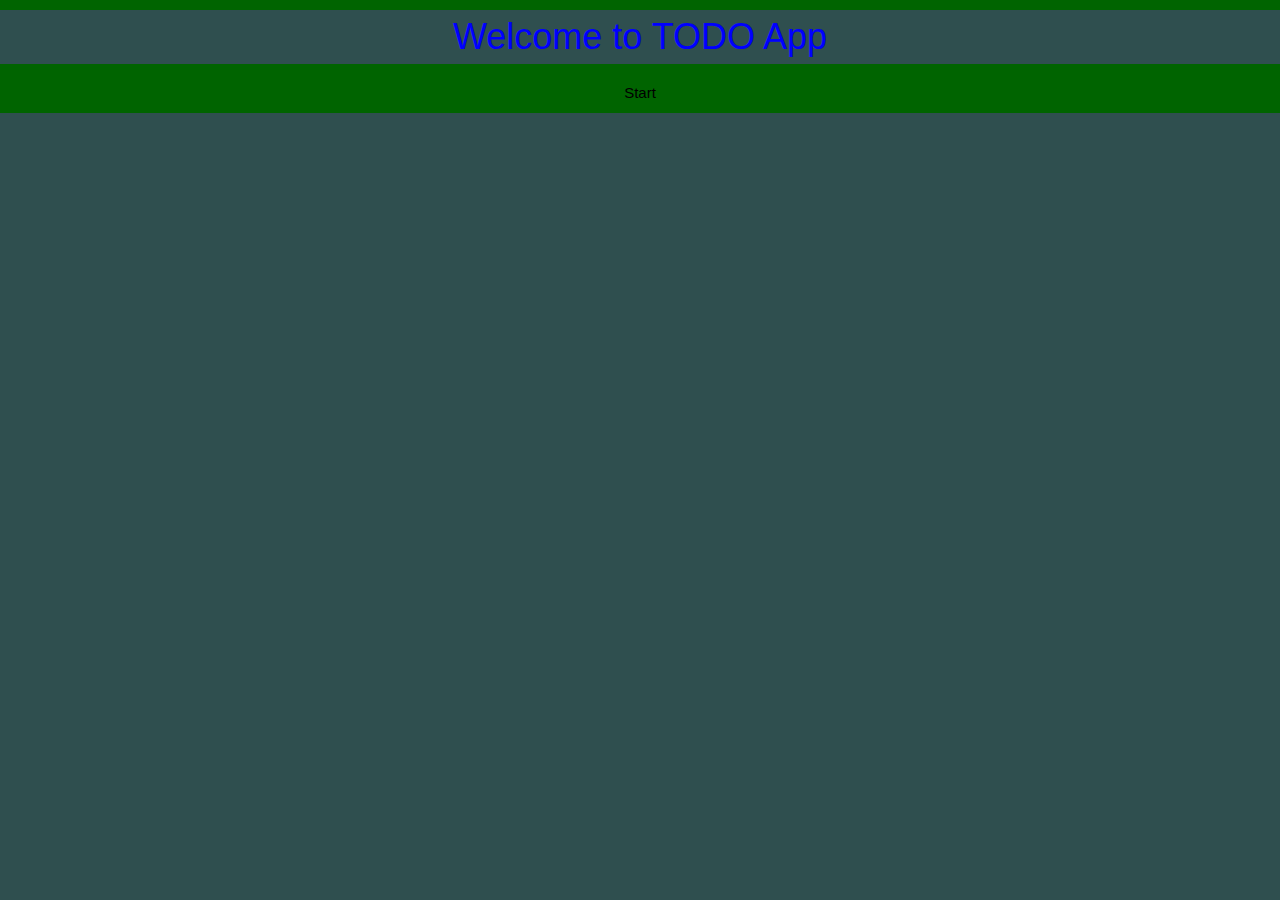
==== html/welcome.html @ 560d7b7b "before dinner code" ====
<html>
<head>
        <script src="../js/test.js" lang="javascript"></script>
        <link rel="stylesheet" type="text/css" href="../css/my-style.css">
        <link rel="stylesheet" href="https://www.w3schools.com/w3css/4/w3.css">
</head>
<body>
    <div  class="welcome-content">
        <h1 class="test-title">Welcome to TODO App</h1>
        <button class="w3-button" onclick="testApp()">Start</button>
        
    </div>
</body>
</html>
---- css/my-style.css ----
h1{
    font: bold;
    text-align: center;
    background-color: darkslategrey;
    font-family: cursive;
    color: crimson;
}

body{
    background-color: darkslategray;

}

.link{
    text-align: center;
    color: blueviolet;
}


.test-title{
    text-align: center;
    align-content:center;
    color: blue;
}

.welcome-content{
    text-align: center;
    align-content: center;
    background-color: darkgreen;
}

.w3-button {
    width:150px;
}
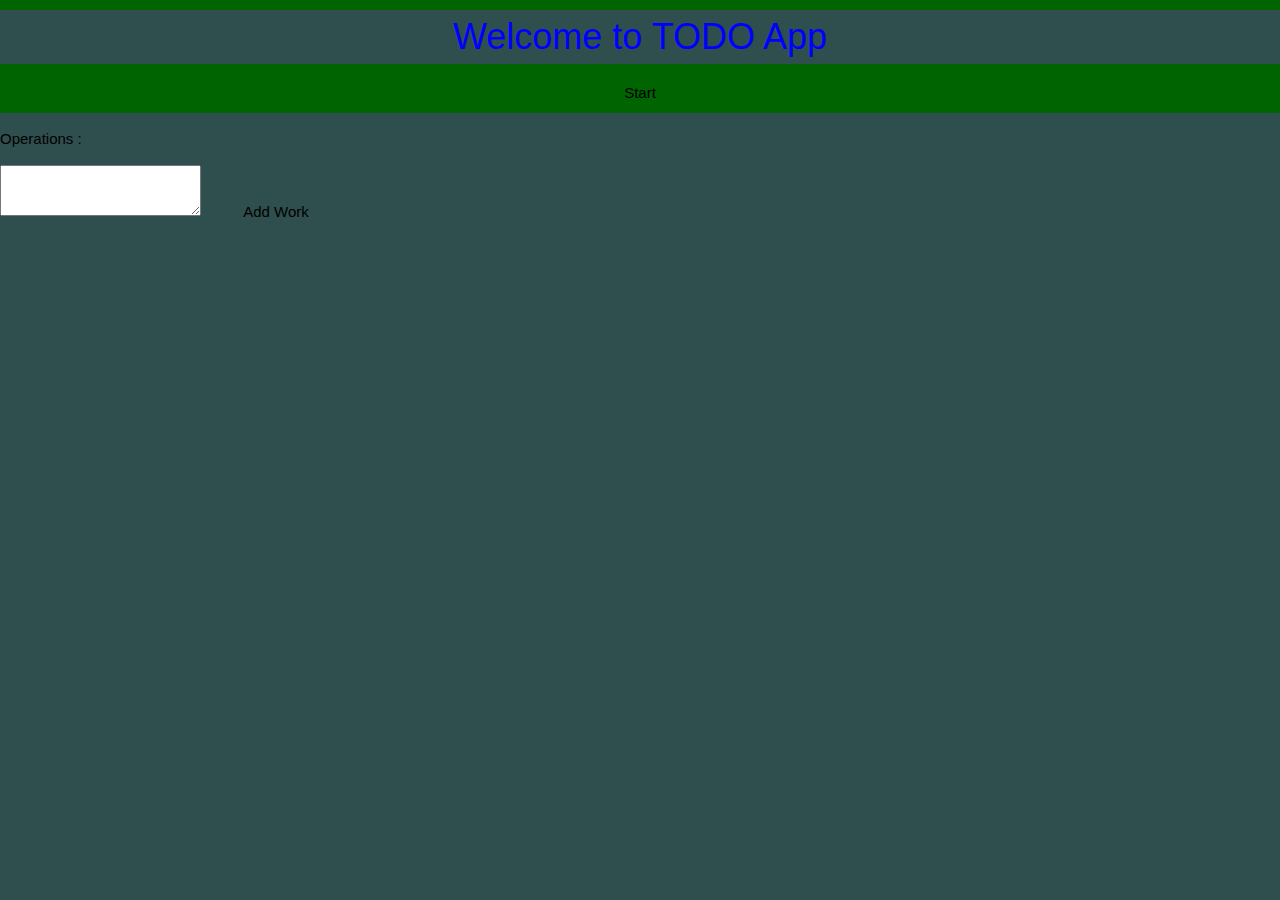
==== commit 9c0b31f6: "Completed Phase1" ====
--- a/html/welcome.html
+++ b/html/welcome.html
@@ -8,7 +8,13 @@
     <div  class="welcome-content">
         <h1 class="test-title">Welcome to TODO App</h1>
         <button class="w3-button" onclick="testApp()">Start</button>
+    </div>
+    <div class="operations">
+        <p>Operations :   </p><textarea id="note"></textarea><button class="w3-button" onclick="addWork(document.getElementById('note').value)">Add Work</button>
         
     </div>
-</body>
+    <div class="elements">
+        <p id="value"></p>
+    </div>
+    </body>
 </html>--- a/css/my-style.css
+++ b/css/my-style.css
@@ -31,4 +31,14 @@
 
 .w3-button {
     width:150px;
+}
+
+.elements {
+    text-align: left;
+    text-decoration-color: brown;
+}
+
+.operations {
+    color: black;
+    font: 40px;
 }